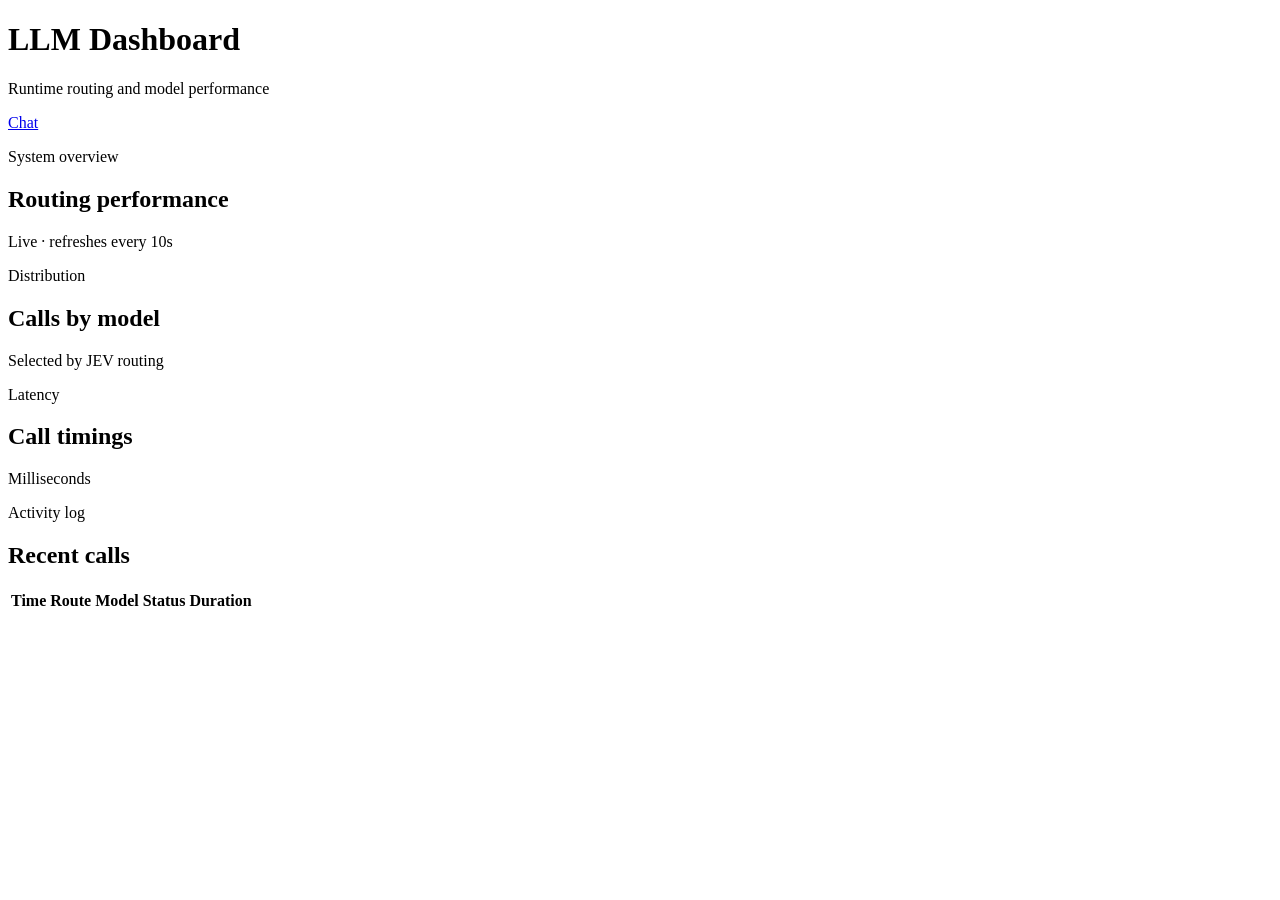
==== frontend/dashboard.html @ 5cef678d "added dashboard and rebuilt docker image" ====
<!DOCTYPE html>
<html lang="en">
<head>
  <meta charset="UTF-8" />
  <meta name="viewport" content="width=device-width, initial-scale=1.0" />
  <title>LLM Dashboard</title>
  <link rel="stylesheet" href="/static/style.css?v=dashboard-3" />
</head>
<body>
  <header class="dashboard-header">
    <div class="brand">
      <h1>LLM Dashboard</h1>
      <p class="subtitle">Runtime routing and model performance</p>
    </div>
    <nav class="nav-links" aria-label="Primary navigation">
      <a href="/">Chat</a>
    </nav>
  </header>

  <main class="dashboard">
    <p id="dashboard-error" class="msg error" hidden></p>
    <section class="dashboard-intro">
      <div>
        <p class="eyebrow">System overview</p>
        <h2>Routing performance</h2>
      </div>
      <div class="live-indicator"><span></span> Live · refreshes every 10s</div>
    </section>
    <section id="summary" class="metric-grid" aria-label="Summary metrics"></section>
    <section class="dashboard-section">
      <div class="section-heading">
        <div>
          <p class="eyebrow">Distribution</p>
          <h2>Calls by model</h2>
        </div>
        <span class="section-note">Selected by JEV routing</span>
      </div>
      <div id="models" class="model-grid"></div>
    </section>
    <section class="dashboard-section">
      <div class="section-heading">
        <div>
          <p class="eyebrow">Latency</p>
          <h2>Call timings</h2>
        </div>
        <span class="section-note">Milliseconds</span>
      </div>
      <div id="timings" class="timing-grid"></div>
    </section>
    <section class="dashboard-section">
      <div class="section-heading">
        <div>
          <p class="eyebrow">Activity log</p>
          <h2>Recent calls</h2>
        </div>
        <span id="updated" class="subtitle"></span>
      </div>
      <div class="table-wrap">
        <table>
          <thead><tr><th>Time</th><th>Route</th><th>Model</th><th>Status</th><th>Duration</th></tr></thead>
          <tbody id="recent-calls"></tbody>
        </table>
      </div>
    </section>
  </main>
  <script src="/static/dashboard.js?v=dashboard-3"></script>
</body>
</html>
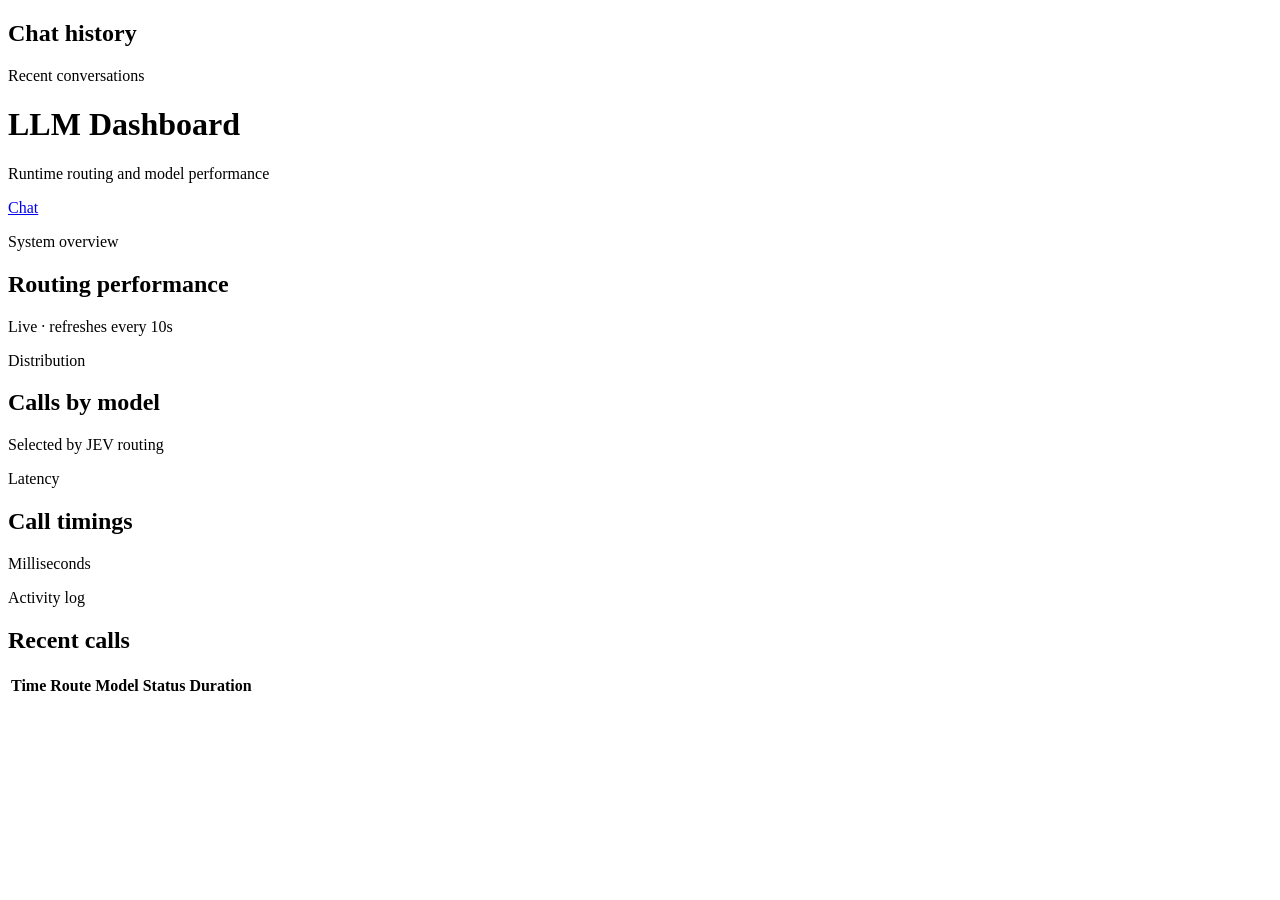
==== commit 688e2d57: "Implement chat history feature with database support and UI updates" ====
--- a/frontend/dashboard.html
+++ b/frontend/dashboard.html
@@ -4,9 +4,16 @@
   <meta charset="UTF-8" />
   <meta name="viewport" content="width=device-width, initial-scale=1.0" />
   <title>LLM Dashboard</title>
-  <link rel="stylesheet" href="/static/style.css?v=dashboard-3" />
+  <link rel="stylesheet" href="/static/style.css?v=chat-history-1" />
 </head>
 <body>
+  <aside class="side-panel" aria-label="Chat history">
+    <div class="side-panel-header">
+      <h2>Chat history</h2>
+      <p>Recent conversations</p>
+    </div>
+    <div class="history-list"></div>
+  </aside>
   <header class="dashboard-header">
     <div class="brand">
       <h1>LLM Dashboard</h1>
@@ -63,6 +70,7 @@
       </div>
     </section>
   </main>
-  <script src="/static/dashboard.js?v=dashboard-3"></script>
+  <script src="/static/history.js?v=chat-history-1"></script>
+  <script src="/static/dashboard.js?v=dashboard-5"></script>
 </body>
 </html>
